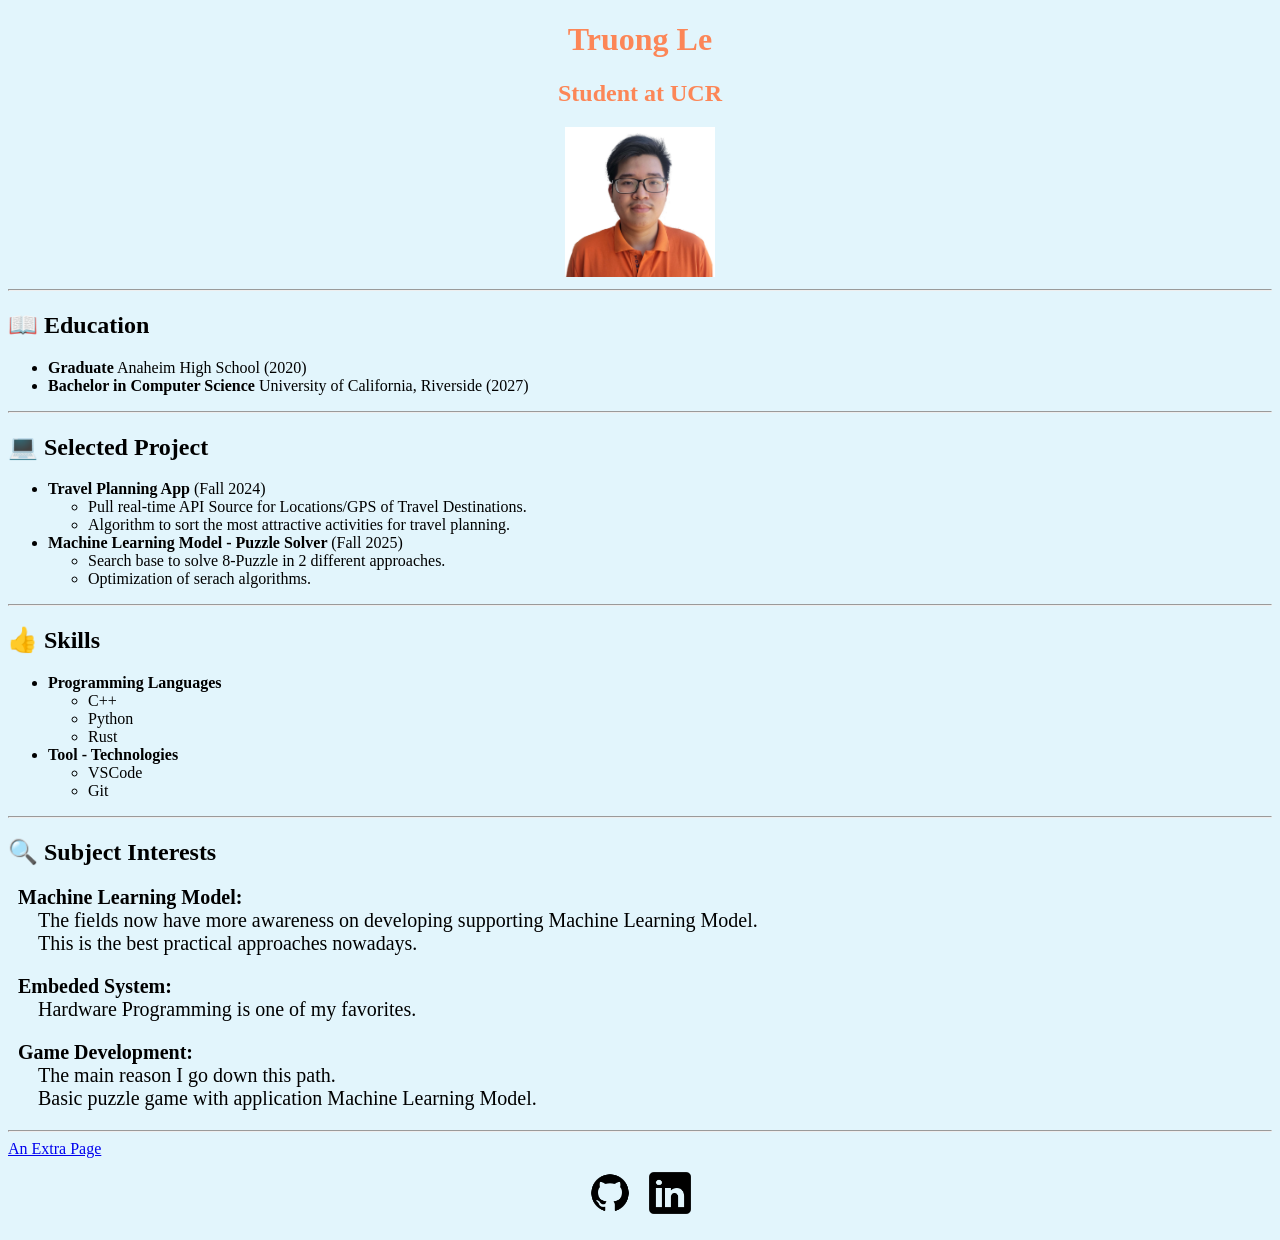
==== index.html @ 7d30f29e "Add files via upload Initialize" ====
<!DOCTYPE html>
<html lang = "en">
    <head>
        <meta charset="utf-8" />
        <title> My Resume </title>
        <link rel="stylesheet" href="styles.css">
    </head>
    <body>
        <main>
            <div class = "top-heading">
                <h1> Truong Le <br> </h1>
                    <h2> Student at UCR </h2>
                <img src = "Photo.jpg" alt = "My Photo"\>
                <hr>
            </div>

        <div id = "content">
            <h2> &#128214 Education </h2>
                <ul>
                    <li> <b>Graduate</b> Anaheim High School (2020) </li>
                    <li> <b>Bachelor in Computer Science</b> University of California, Riverside (2027) </li>
                </ul>
            <hr>

            <h2> &#128187 Selected Project </h2>
                <ul>
                    <li> <b>Travel Planning App</b> (Fall 2024) 
                        <ul>
                            <li> Pull real-time API Source for Locations/GPS of Travel Destinations. </li>
                            <li> Algorithm to sort the most attractive activities for travel planning. </li>
                        </ul>
                    </li>

                    <li> <b> Machine Learning Model - Puzzle Solver </b> (Fall 2025)
                        <ul>
                            <li> Search base to solve 8-Puzzle in 2 different approaches. </li>
                            <li> Optimization of serach algorithms. </li>
                        </ul>
                    </li>
                </ul>
            <hr>

            <h2> &#128077 Skills </h2>
                <ul>
                    <li> <b>Programming Languages</b>
                        <ul>
                            <li> C++ </li>
                            <li> Python </li>
                            <li> Rust </li>
                        </ul>
                    </li>

                    <li> <b> Tool - Technologies </b>
                        <ul>
                            <li> VSCode </li>
                            <li> Git </li>
                        </ul>
                    </li>
                </ul>

            <hr>

            <h2> &#128269 Subject Interests </h2>
                <p><b> Machine Learning Model: </b> <br>
                    <span> The fields now have more awareness on developing supporting Machine Learning Model. <br> </span>
                    <span> This is the best practical approaches nowadays. </span>
                </p>
                <p><b> Embeded System: </b> <br>
                    <span> Hardware Programming is one of my favorites. </span>
                </p>
                <p><b> Game Development: </b> <br>
                    <span> The main reason I go down this path. <br> </span>
                    <span> Basic puzzle game with application Machine Learning Model.</span>
                </p>
            <hr>

        
            <a href = "cat.html"> An Extra Page </a>
            
        </div>
        </main>
    
        <footer>
            <a href="https://github.com/thiende98">
                <img class = "small-img" src = "Github_icon.png" alt = "Github Link"\>
            </a> 
            <a href="https://www.linkedin.com/in/truong-le-5a1a3a349/">
                <img class = "small-img" src = "linkedin_icon.png" alt = "LinkedIn Link"\>
            </a>
            
        </footer>
        
    </body>
</html>
---- styles.css ----
.top-heading {
    text-align: center;
    color: rgb(252, 134, 87);
    }

.top-heading img {
    max-width: 150px;
}

.small-img {
    max-width: 50px;
}

@keyframes scale-up {
  from {
    transform: scale(1);
  }
  to {
    transform: scale(1.2);
  }
}

.display-pics {
    display: flex;
    justify-content: center;
    max-height: 300px;
}

.cat-img {
    max-width: 300px;
    max-height: 250px;
    padding: 10px 20px 10px 10px;
}

.cat-img:hover {
    animation: scale-up 0.3s ease-in-out;
}

body {
    background-color: rgb(226, 245, 252);
}

footer {
    display: flex;
    justify-content: center;
    gap: 10px;
    padding: 10px 0;
}

p {
    padding-left: 10px;
    font-size: 20px;
}

span {
    padding-left: 20px;
}
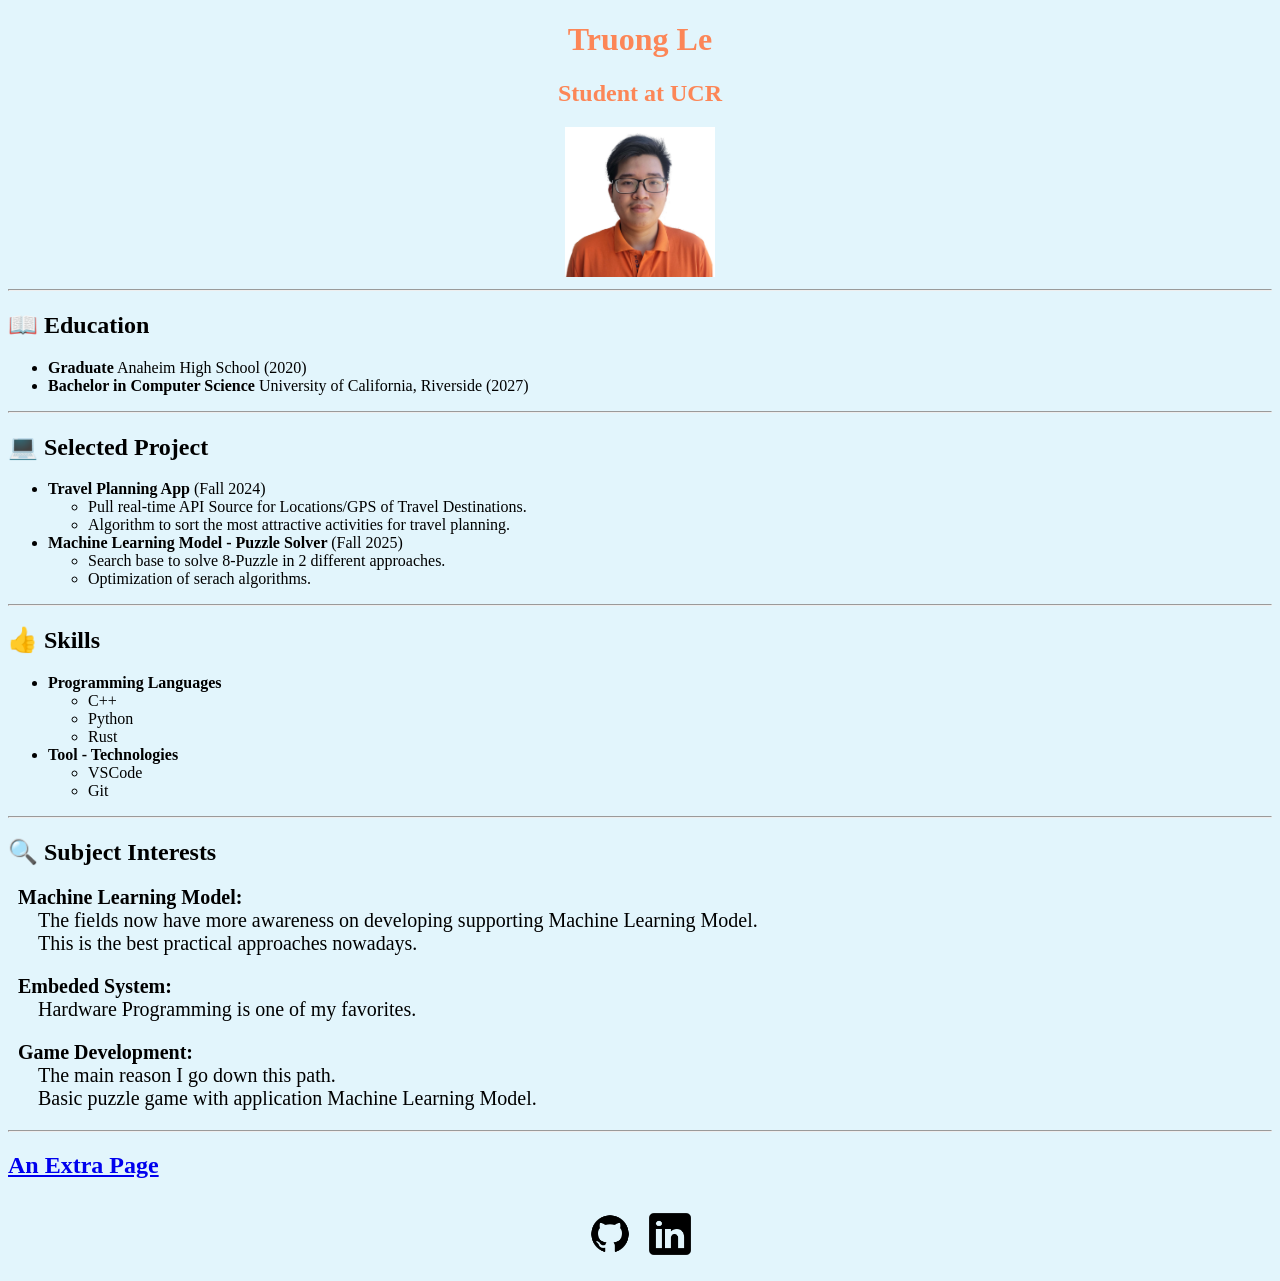
==== commit adee63df: "Update index.html" ====
--- a/index.html
+++ b/index.html
@@ -75,7 +75,7 @@
             <hr>
 
         
-            <a href = "cat.html"> An Extra Page </a>
+            <h2> <a href = "cat.html"> An Extra Page </a> </h2>
             
         </div>
         </main>
@@ -91,4 +91,4 @@
         </footer>
         
     </body>
-</html>+</html>
